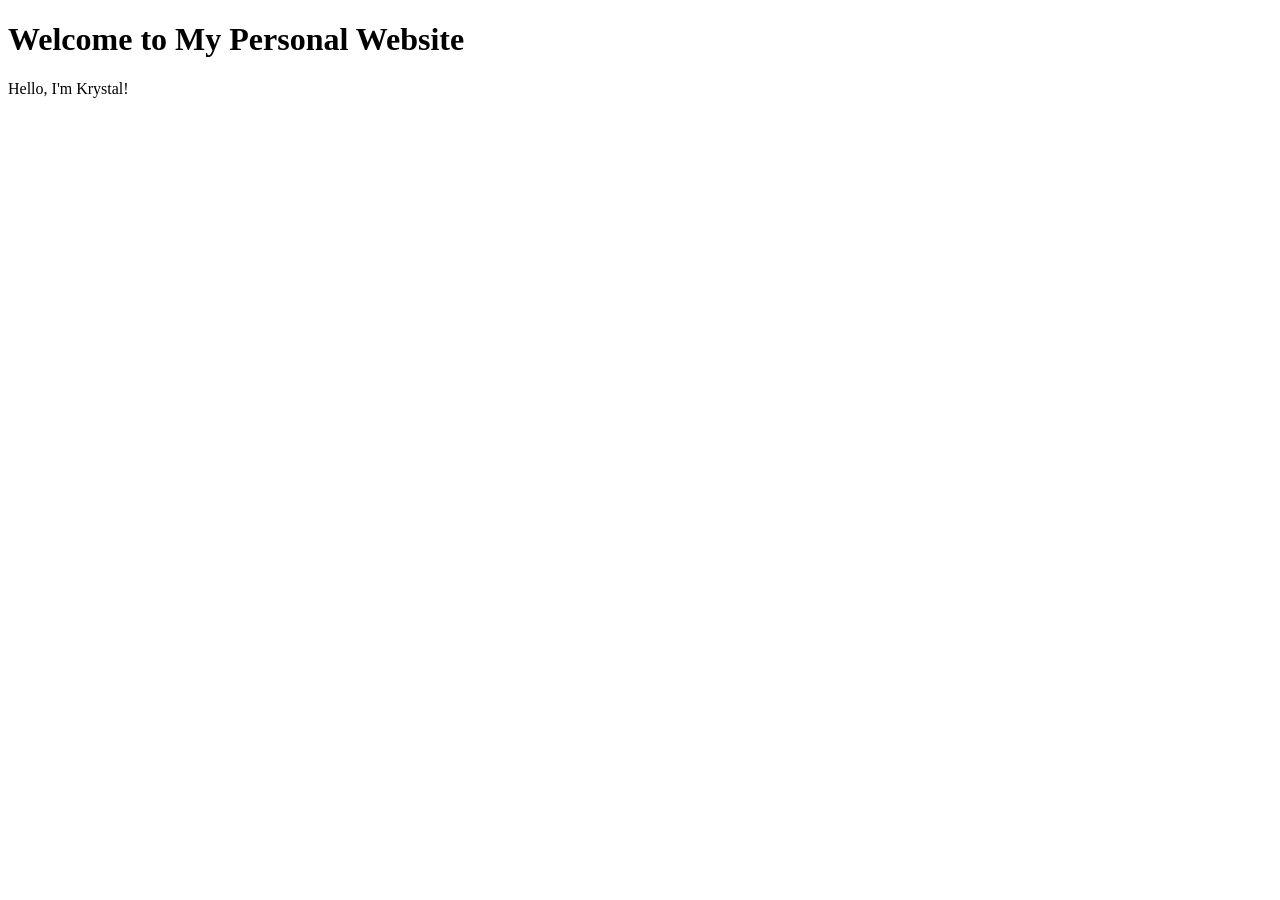
==== index.html @ 52d22139 "Add initial HTML structure for personal website" ====
<!DOCTYPE html> <!-- defines document as an HTML5 document -->
<html lang="en">
<head> <!-- contains meta information about the document -->
    <meta charset="UTF-8">
    <meta name="viewport" content="width=device-width, initial-scale=1.0">
    <title>Krystal Coleman's Personal Website</title> <!-- shown in browser title bar or page tab-->
    <link rel="stylesheet" href="style.css">
</head>
<body> <!-- everything visible on the page -->
    <h1>Welcome to My Personal Website</h1>
    <p>Hello, I'm Krystal!</p>
</body>
</html>
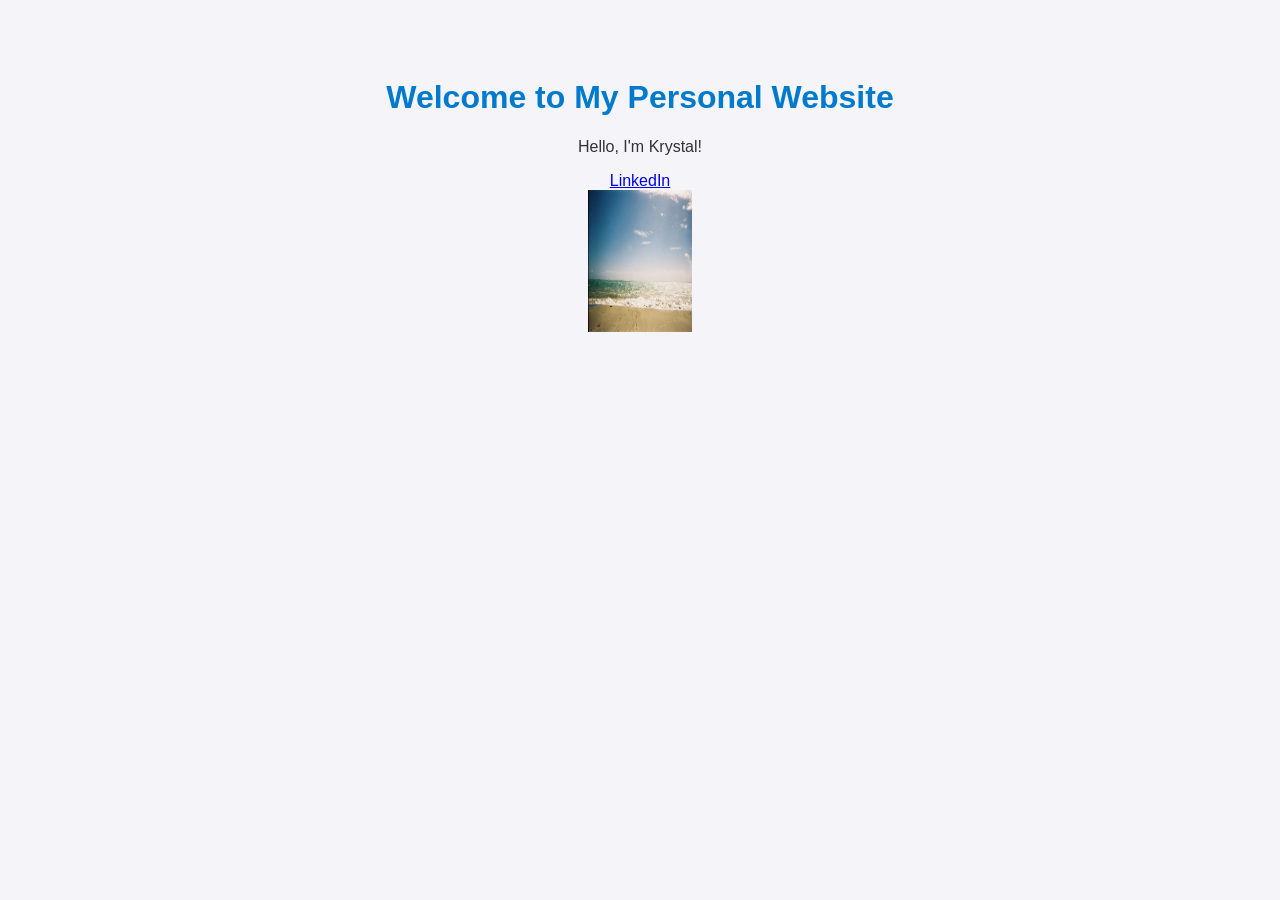
==== commit 36944ae4: "Added a picture and a link" ====
--- a/index.html
+++ b/index.html
@@ -3,11 +3,13 @@
 <head> <!-- contains meta information about the document -->
     <meta charset="UTF-8">
     <meta name="viewport" content="width=device-width, initial-scale=1.0">
-    <title>Krystal Coleman's Personal Website</title> <!-- shown in browser title bar or page tab-->
+    <title>Krystal Coleman</title> <!-- shown in browser title bar or page tab-->
     <link rel="stylesheet" href="style.css">
 </head>
 <body> <!-- everything visible on the page -->
-    <h1>Welcome to My Personal Website</h1>
+    <h1>Welcome to My Personal Website</h1> <!-- can use h1 to h6 -->
     <p>Hello, I'm Krystal!</p>
+    <a href="https://www.linkedin.com/in/krystal-coleman">LinkedIn</a> <br>
+    <img src="profile.JPG" alt="Beach pic" width="104" height="142"> <!-- image with alternative text -->
 </body>
 </html>
--- a/style.css
+++ b/style.css
@@ -0,0 +1,11 @@
+body {
+    font-family: Arial, sans-serif;
+    background-color: #f4f4f9;
+    color: #333;
+    text-align: center;
+    padding: 50px;
+}
+
+h1 {
+    color: #007acc;
+}
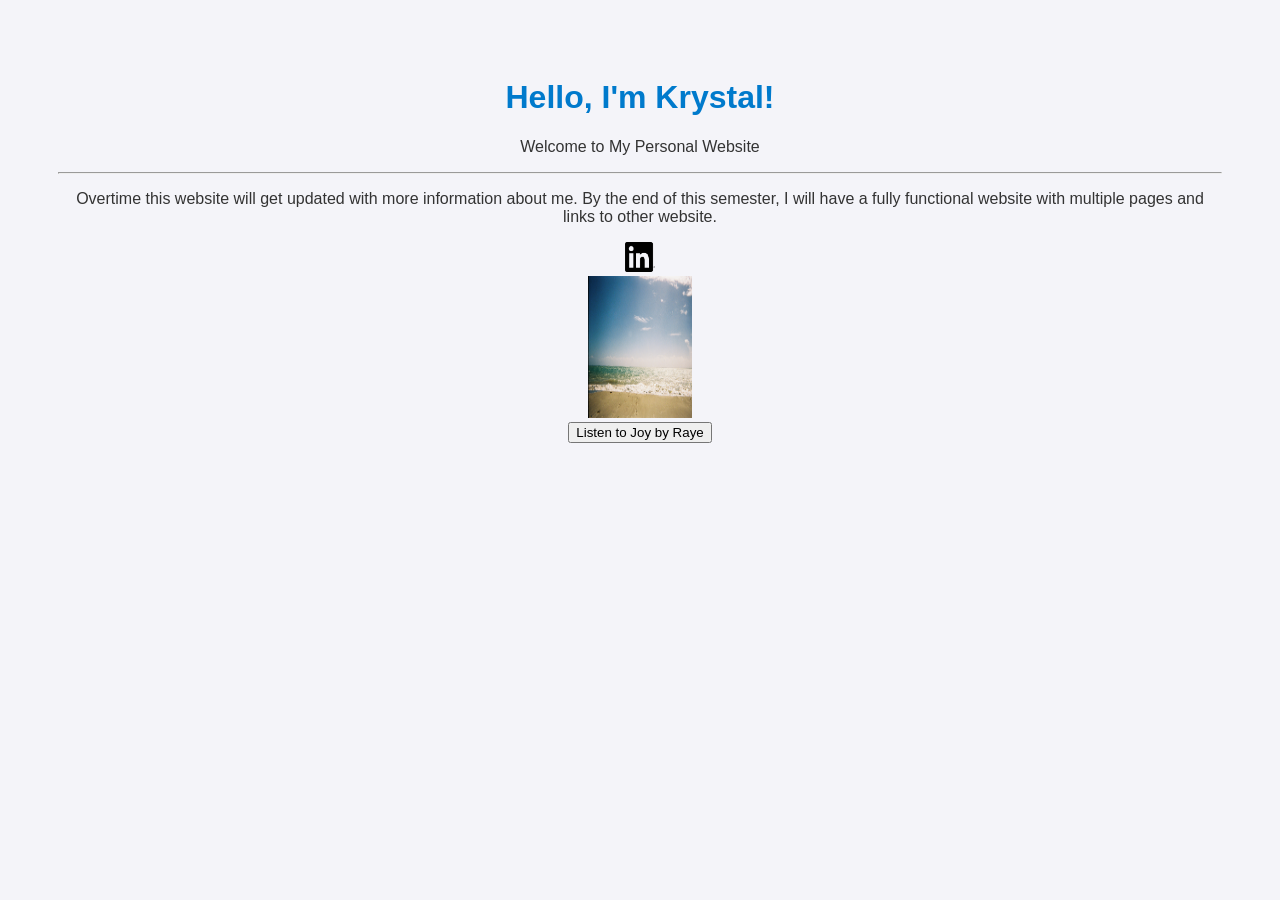
==== commit 439e08bb: "Figured out basic elements" ====
--- a/index.html
+++ b/index.html
@@ -1,5 +1,5 @@
 <!DOCTYPE html> <!-- defines document as an HTML5 document -->
-<html lang="en">
+<html lang="en-US"> <!-- language of the document.assists search engines and browsers -->
 <head> <!-- contains meta information about the document -->
     <meta charset="UTF-8">
     <meta name="viewport" content="width=device-width, initial-scale=1.0">
@@ -7,9 +7,45 @@
     <link rel="stylesheet" href="style.css">
 </head>
 <body> <!-- everything visible on the page -->
-    <h1>Welcome to My Personal Website</h1> <!-- can use h1 to h6 -->
-    <p>Hello, I'm Krystal!</p>
-    <a href="https://www.linkedin.com/in/krystal-coleman">LinkedIn</a> <br>
-    <img src="profile.JPG" alt="Beach pic" width="104" height="142"> <!-- image with alternative text -->
+    <h1>Hello, I'm Krystal!</h1> <!-- can use h1 to h6 -->
+
+    <p title="About Me">
+        Welcome to My Personal Website
+    </p> <!-- always starts on a new line. title defines hover over text-->
+
+    <hr>
+
+    <p> 
+        Overtime this website will get updated with more information about me. 
+        By the end of this semester, I will have a fully functional website 
+        with multiple pages and links to other website.
+    </p>
+
+    <a href="https://www.linkedin.com/in/krystal-coleman" target="_blank" title="LinkedIn Profile">
+        <img 
+            src="linkedin_logo_black.png" 
+            alt="LinkedIn logo"
+            width="30" 
+            height="30">
+    </a> 
+
+    <br>
+
+    <!-- targets can be _self, _blank, _parent, _top -->
+    
+    <img 
+        src="profile.JPG" 
+        alt="Beach picture I took with a disposable film camera in Jan 2026" 
+        width="104" 
+        height="142"
+    > <!-- image with alternative text --> 
+
+    <br>
+
+    <button 
+        onclick="document.location='https://www.youtube.com/watch?v=invZIgVL2wo&list=RDinvZIgVL2wo&start_radio=1'">
+        Listen to Joy by Raye
+    </button> <!-- button as a link -->
+
 </body>
 </html>
